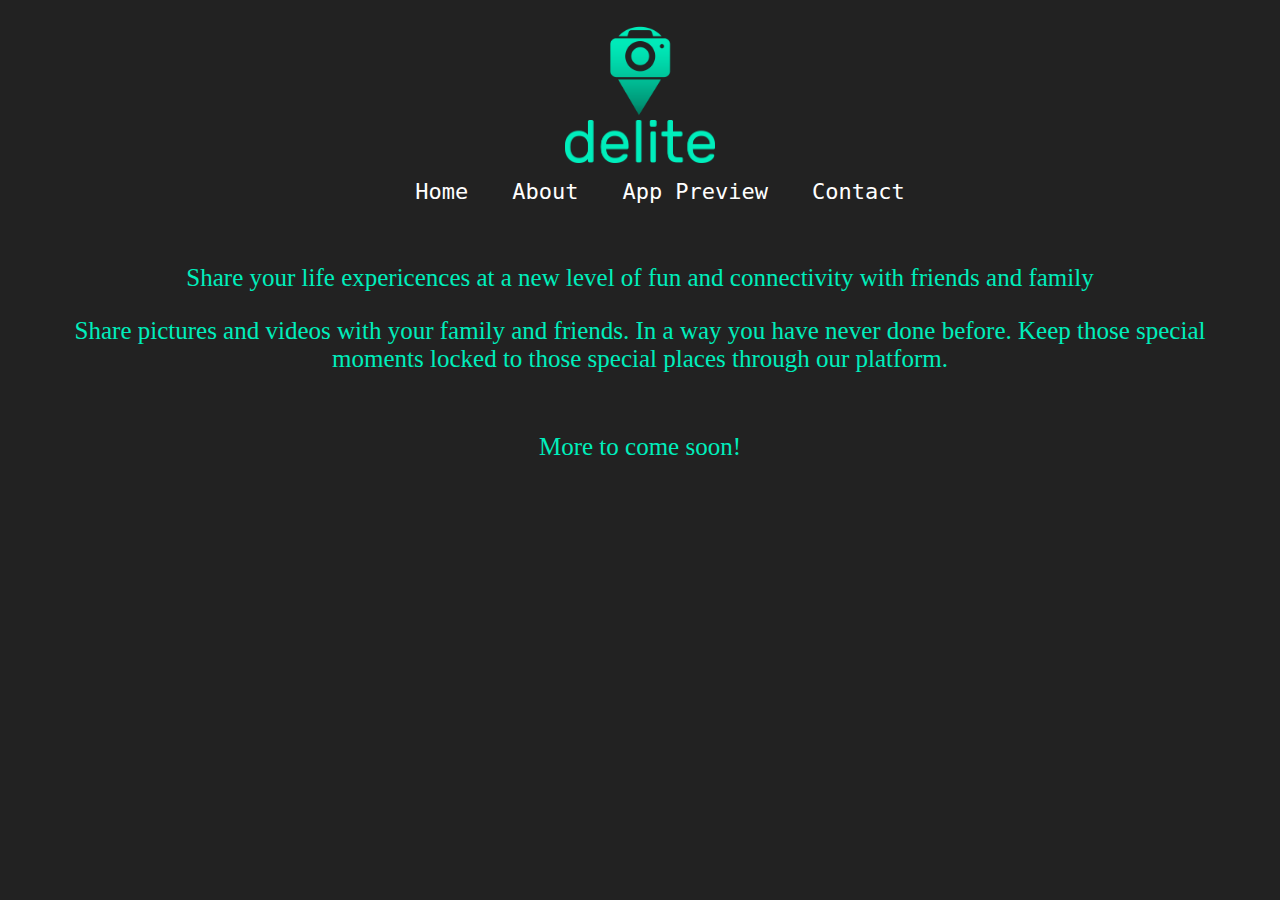
==== about.html @ d56909e7 "First Commit" ====
<!DOCTYPE html>
<html>
<head>
  <meta charset="UTF-8">
  <meta name="viewport" content="width=device-width, initial-scale=1.0">
  <title>Delite</title>
  <script src = "modernizr.custom.05819.js"></script>
  <link rel="stylesheet" type="text/css" href="website.css"/>
</head>
<body>
  <div class="header">
    <img src="logo.png" alt="logo" class="logo">
    <img src="delitetitle.png" alt="Delite" class="title">
    <ul class="navigation">
      <li><a href="index.html">Home</a></li>
      <li><a href="about.html">About</a></li>
      <li><a href="preview.html">App Preview</a></li>
      <li><a href="contact.html">Contact</a></li>
    </ul>
  </div>
  <div class="info">
    <p>Share your life expericences at a new level of fun and connectivity with friends and family</p>
    <p>Share pictures and videos with your family and friends.  In a way you have never done before.  Keep those special moments locked to those special places through our platform.</p>
  </div>
  <!--implementing lessons from chapter.  Prints out string on screen-->
  <script>
    document.write("<p class='info'>More to come soon!</p>")
  </script>
</body>

</html>
---- website.css ----
body{
  background-color: #222222;
  margin: 0px;
}

/*title/logo*/

.logo, .title {
  display: block;
  margin-left: auto;
  margin-right: auto;
  padding: 0;  
}
.title{
  width: 150px;
  height: auto;
}

.logo{
  width: 100px;
}

.header{
  margin: 0 auto;
  padding: 20px 0px 0px;
  text-align: center;
  width: 960px;
}

/*navigation*/

.navigation{
  list-style-type: none;
  display: block;
  height: auto; 
}

.navigation li{
  display: inline;
  list-style: none;
  margin: 0;
}
.navigation li a{
  font-family: "Lucida Console", Monaco, monospace;
  display: inline;
  color: white;
  text-align: center;
  font-size: 22px;
  padding: 10px 20px;
  text-decoration: none;
}
/*changes color of backgroud and text when hovering over menur */
.navigation li a:hover {
  background-color: #00eebc;
  color: #222222;
}

.adventure{
  width: 100%;
  border: none;
  display: block;
}

div {
  display: block;
  color: green;

}

#body .feature div{
    left: 30%;
    margin-left: -480px;
    padding: 0 0 0 470px;
    position: absolute;
    top: 40%;
    text-align: center;
    width: 490px;
}

#body .feature div p{
  display: inline-block;
  font-size: 25px;
  font-family: arial;
}

/*text format in the about page*/
.info {
  text-align: center;
  color: #00EEBC;
  font-style: bold;
  font-size: 25px;
  margin: 60px;
  ]
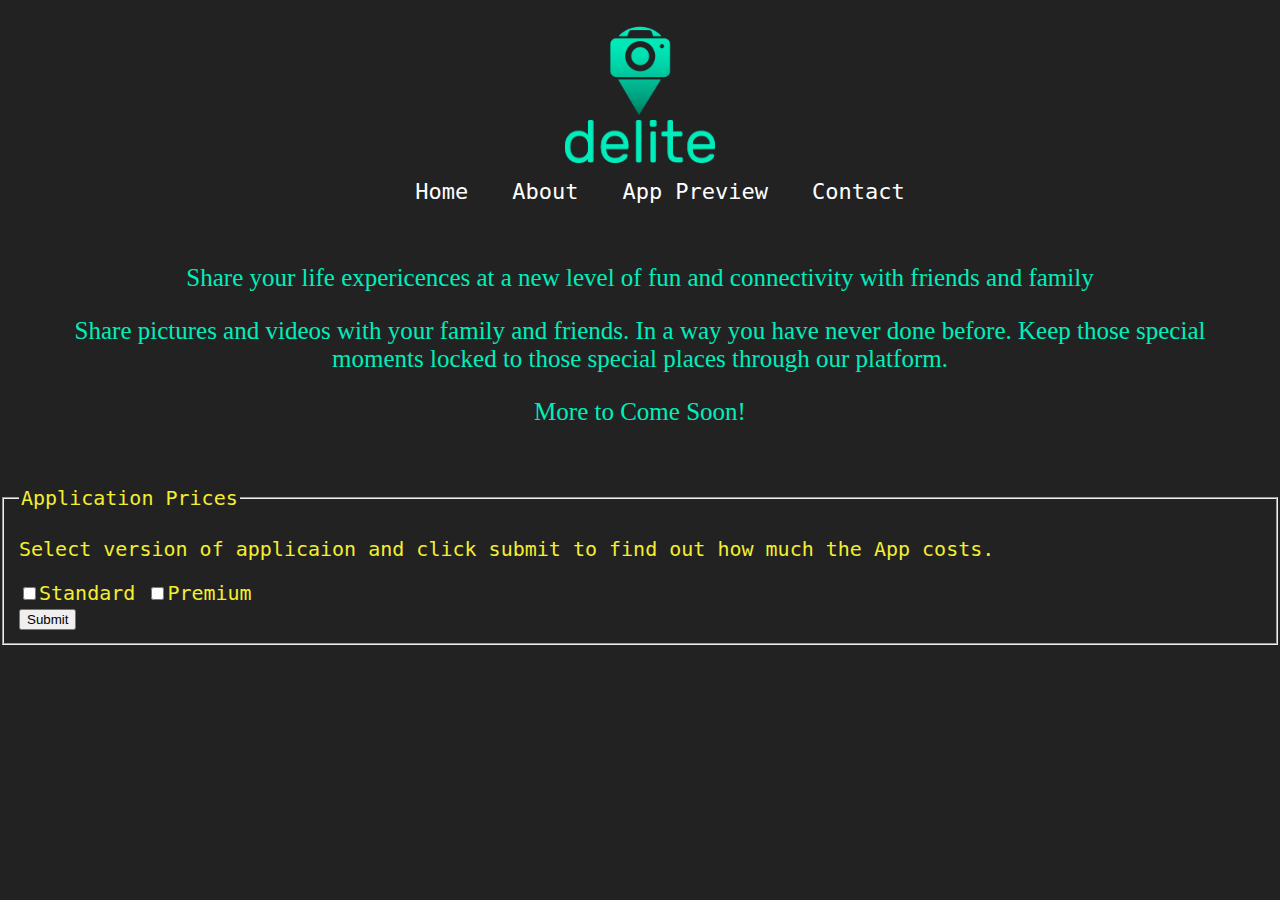
==== commit 825676c0: "chapter2" ====
--- a/about.html
+++ b/about.html
@@ -21,11 +21,18 @@
   <div class="info">
     <p>Share your life expericences at a new level of fun and connectivity with friends and family</p>
     <p>Share pictures and videos with your family and friends.  In a way you have never done before.  Keep those special moments locked to those special places through our platform.</p>
+    <p>More to Come Soon!</p>
   </div>
-  <!--implementing lessons from chapter.  Prints out string on screen-->
-  <script>
-    document.write("<p class='info'>More to come soon!</p>")
-  </script>
+  <div class = "price">
+      <fieldset>
+        <legend>Application Prices</legend>
+        <p>Select version of applicaion and click submit to find out how much the App costs.</p>
+        <input type="checkbox" id = "standard" >Standard
+        <input type="checkbox" id = "premium" >Premium<br>
+        <button id="submit">Submit</button>
+      </fieldset>
+
+  </div>
+  <script src="javascripts.js"></script>
 </body>
-
 </html>--- a/website.css
+++ b/website.css
@@ -90,5 +90,16 @@
   font-style: bold;
   font-size: 25px;
   margin: 60px;
-  ]
+}
 
+/*appearance options for table in the bottom of "about" page*/
+.price {
+  color: #f4ee30;
+  font-style: bold;
+  font-size: 20px;
+  font-family: "Lucida Console", Monaco, monospace;
+}
+
+#standard #premium #submit {
+
+}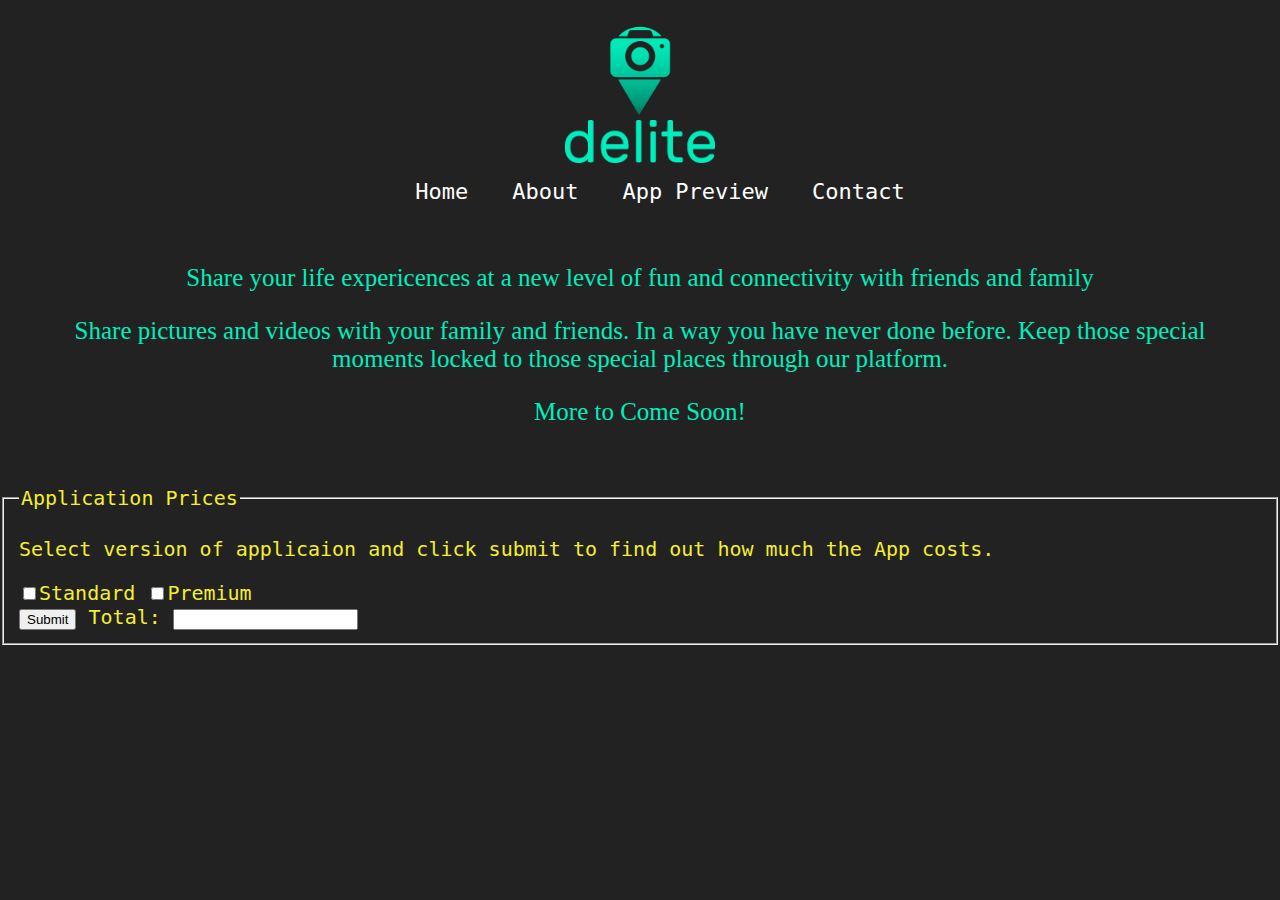
==== commit 2f949c0c: "Chapter4" ====
--- a/about.html
+++ b/about.html
@@ -30,9 +30,10 @@
         <input type="checkbox" id = "standard" >Standard
         <input type="checkbox" id = "premium" >Premium<br>
         <button id="submit">Submit</button>
+        <span>Total: </span><input type="text" id="priceM" readonly>
       </fieldset>
 
   </div>
-  <script src="javascripts.js"></script>
+  <script src="aboutjava.js"></script>
 </body>
 </html>--- a/website.css
+++ b/website.css
@@ -49,11 +49,23 @@
   padding: 10px 20px;
   text-decoration: none;
 }
+
 /*changes color of backgroud and text when hovering over menur */
 .navigation li a:hover {
   background-color: #00eebc;
   color: #222222;
 }
+
+/*modifies the Greeting div*/
+.greeting {
+  color: #00eebc;
+  text-align: center;
+  display: block;
+  margin-left: auto;
+  margin-right: auto;
+  padding: 0; 
+}
+
 
 .adventure{
   width: 100%;
@@ -100,6 +112,79 @@
   font-family: "Lucida Console", Monaco, monospace;
 }
 
-#standard #premium #submit {
+/*Form Styling*/
 
+.contactUs{
+    width: 450px;
+    font-size: 16px;
+    background: #495C70;
+    padding: 30px 30px 15px 30px;
+    border: 5px solid #53687E;
+    display: block;
+    margin-left: auto;
+    margin-right: auto;  
+}
+.contactUs input[type=submit],
+.contactUs input[type=button],
+.contactUs input[type=text],
+.contactUs input[type=email],
+.contactUs textarea,
+.contactUs label {
+    font-family: Georgia, "Times New Roman", Times, serif;
+    font-size: 16px;
+    color: #fff;
+
+}
+.contactUs label {
+    display:block;
+    margin-bottom: 10px;
+}
+.contactUs label > span{
+    display: inline-block;
+    float: left;
+    width: 150px;
+}
+.contactUs input[type=text],
+.contactUs input[type=email] 
+{
+    background: transparent;
+    border: none;
+    border-bottom: 1px dashed #83A4C5;
+    width: 275px;
+    outline: none;
+    padding: 0px 0px 0px 0px;
+    font-style: italic;
+}
+.contactUs textarea{
+    font-style: italic;
+    padding: 0px 0px 0px 0px;
+    background: transparent;
+    outline: none;
+    border: none;
+    border-bottom: 1px dashed #83A4C5;
+    width: 275px;
+    overflow: hidden;
+    resize:none;
+    height:20px;
+}
+
+.contactUs textarea:focus, 
+.contactUs input[type=text]:focus,
+.contactUs input[type=email]:focus,
+.contactUs input[type=email] :focus
+{
+    border-bottom: 1px dashed #D9FFA9;
+}
+
+.contactUs input[type=submit],
+.contactUs input[type=button]{
+    background: #576E86;
+    border: none;
+    padding: 8px 10px 8px 10px;
+    border-radius: 5px;
+    color: #A8BACE;
+}
+.contactUs input[type=submit]:hover,
+.contactUs input[type=button]:hover{
+background: #394D61;
 }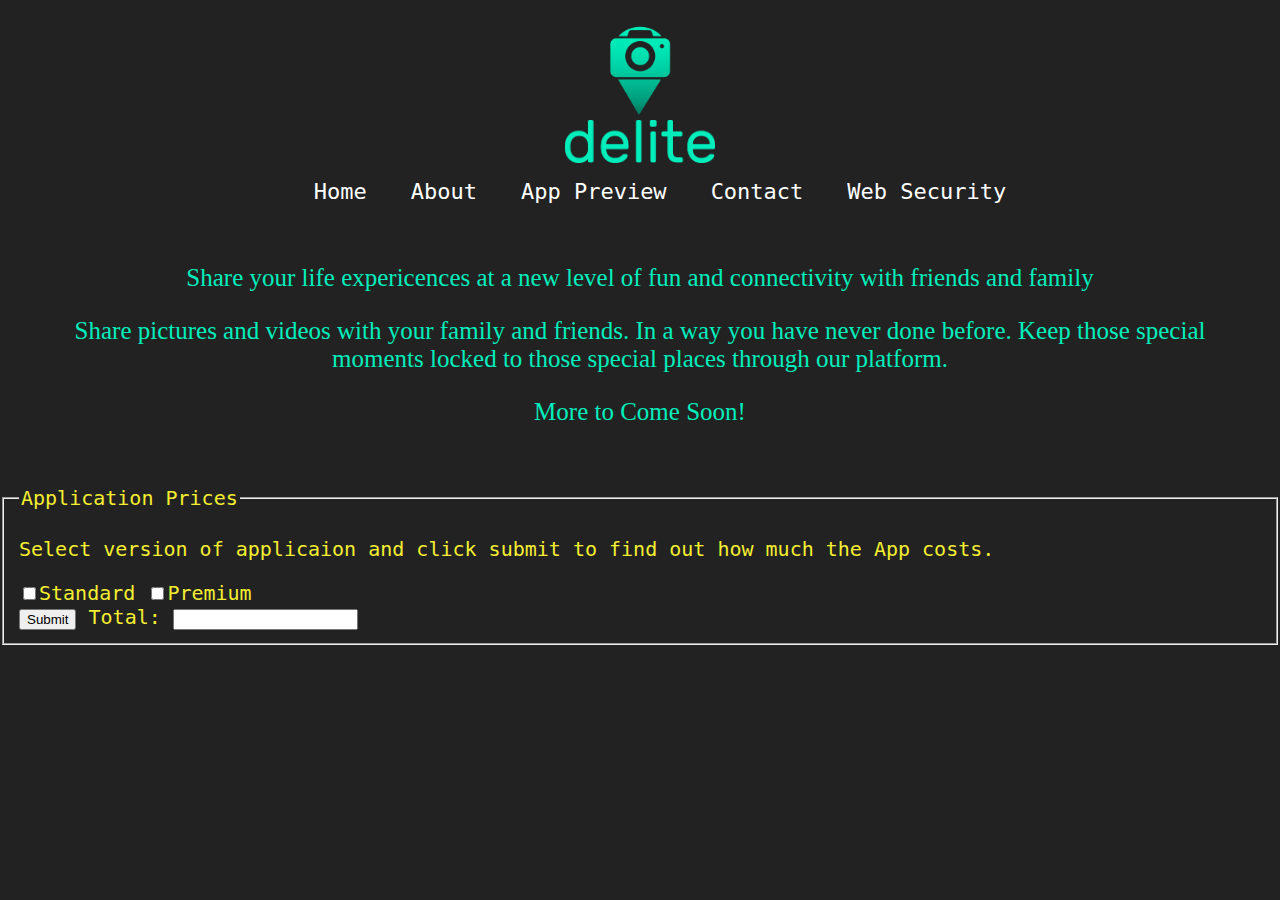
==== commit 70ee931c: "chapter 5" ====
--- a/about.html
+++ b/about.html
@@ -16,6 +16,7 @@
       <li><a href="about.html">About</a></li>
       <li><a href="preview.html">App Preview</a></li>
       <li><a href="contact.html">Contact</a></li>
+      <li><a href ="websecurity.html">Web Security</a></li>
     </ul>
   </div>
   <div class="info">
--- a/website.css
+++ b/website.css
@@ -187,4 +187,74 @@
 .contactUs input[type=submit]:hover,
 .contactUs input[type=button]:hover{
 background: #394D61;
-}+}
+
+/*web security CSS*/
+/*look of page*/
+.webtitle {
+  position: relative;
+}
+
+.sectitle {
+  z-index: 2;
+  position: absolute;
+  top: 50%;
+  left: 0;
+  right: 0;
+  margin-top: -50px;
+  text-align: center;
+  color: white;
+  font-size: 45px;
+}
+
+.secpic{
+  width: 100%;
+  height: 250px;
+}
+.securityinfo {
+  color: #00EEBC;
+  font-family: cursive;
+}
+.points li {
+  list-style-type: square;
+}
+
+.points a {
+  color: inherit;
+}
+
+.points a:hover{
+  color: white;
+}
+
+.sources a {
+  text-decoration: none;
+  color: inherit;
+}
+
+.sources a:hover{
+  color: white;
+}
+
+#examples{
+  color: white;
+  font-weight: bold;
+  font-style: italic;
+}
+
+/*for bottom of page*/
+
+.security label{
+  display: inline-block;
+  float: left;
+  clear: left;
+  text-align: right;
+  width: 200px;
+  color: #00EEBC
+}
+.security input {
+  text-align: center;
+  width: 400px;
+}
+
+
